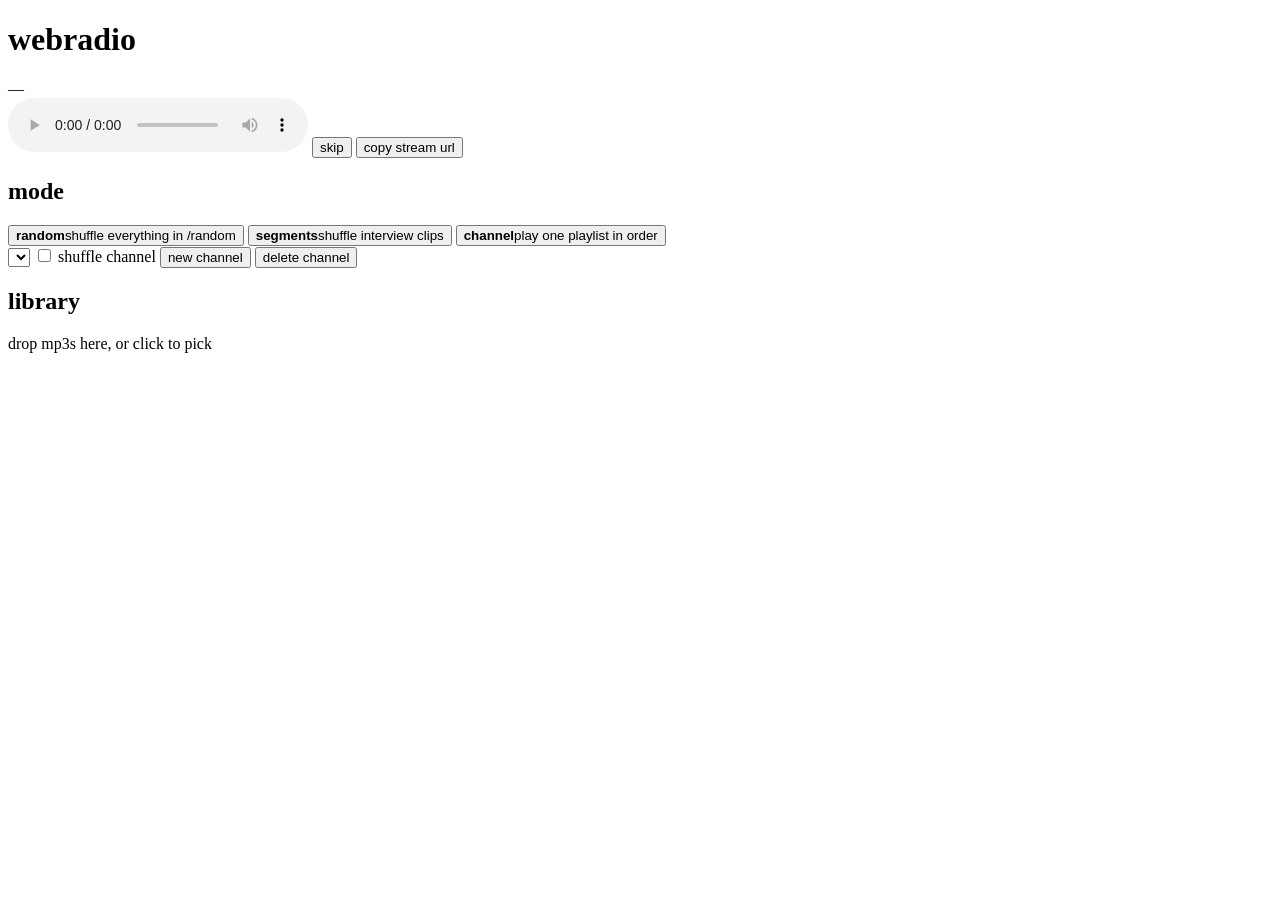
==== api/static/index.html @ 86bc7c0e "feat: pi webradio with icecast stream, liquidsoap playout and upload ui" ====
<!doctype html>
<html lang="en">
<head>
<meta charset="utf-8">
<meta name="viewport" content="width=device-width, initial-scale=1">
<title>webradio</title>
<link rel="stylesheet" href="/style.css">
</head>
<body>
<main>
  <header>
    <h1>webradio</h1>
    <div class="now">
      <span id="dot" class="dot"></span>
      <span id="title">&mdash;</span>
      <span id="listeners" class="muted"></span>
    </div>
    <div class="row">
      <audio id="player" controls preload="none"></audio>
      <button id="skip" class="ghost">skip</button>
      <button id="copy" class="ghost">copy stream url</button>
    </div>
  </header>

  <section>
    <h2>mode</h2>
    <div class="modes">
      <button class="mode" data-mode="random"><strong>random</strong><span>shuffle everything in /random</span></button>
      <button class="mode" data-mode="segments"><strong>segments</strong><span>shuffle interview clips</span></button>
      <button class="mode" data-mode="channel"><strong>channel</strong><span>play one playlist in order</span></button>
    </div>
    <div class="row">
      <select id="channel"></select>
      <label class="check"><input type="checkbox" id="shuffle"> shuffle channel</label>
      <button id="newChannel" class="ghost">new channel</button>
      <button id="delChannel" class="ghost danger">delete channel</button>
    </div>
  </section>

  <section>
    <h2>library</h2>
    <div class="tabs" id="tabs"></div>
    <label id="drop" class="drop">
      <input type="file" id="file" accept="audio/mpeg,.mp3" multiple hidden>
      drop mp3s here, or click to pick
    </label>
    <ul id="tracks" class="tracks"></ul>
  </section>

  <p id="toast" class="toast"></p>
</main>
<script src="/app.js"></script>
</body>
</html>
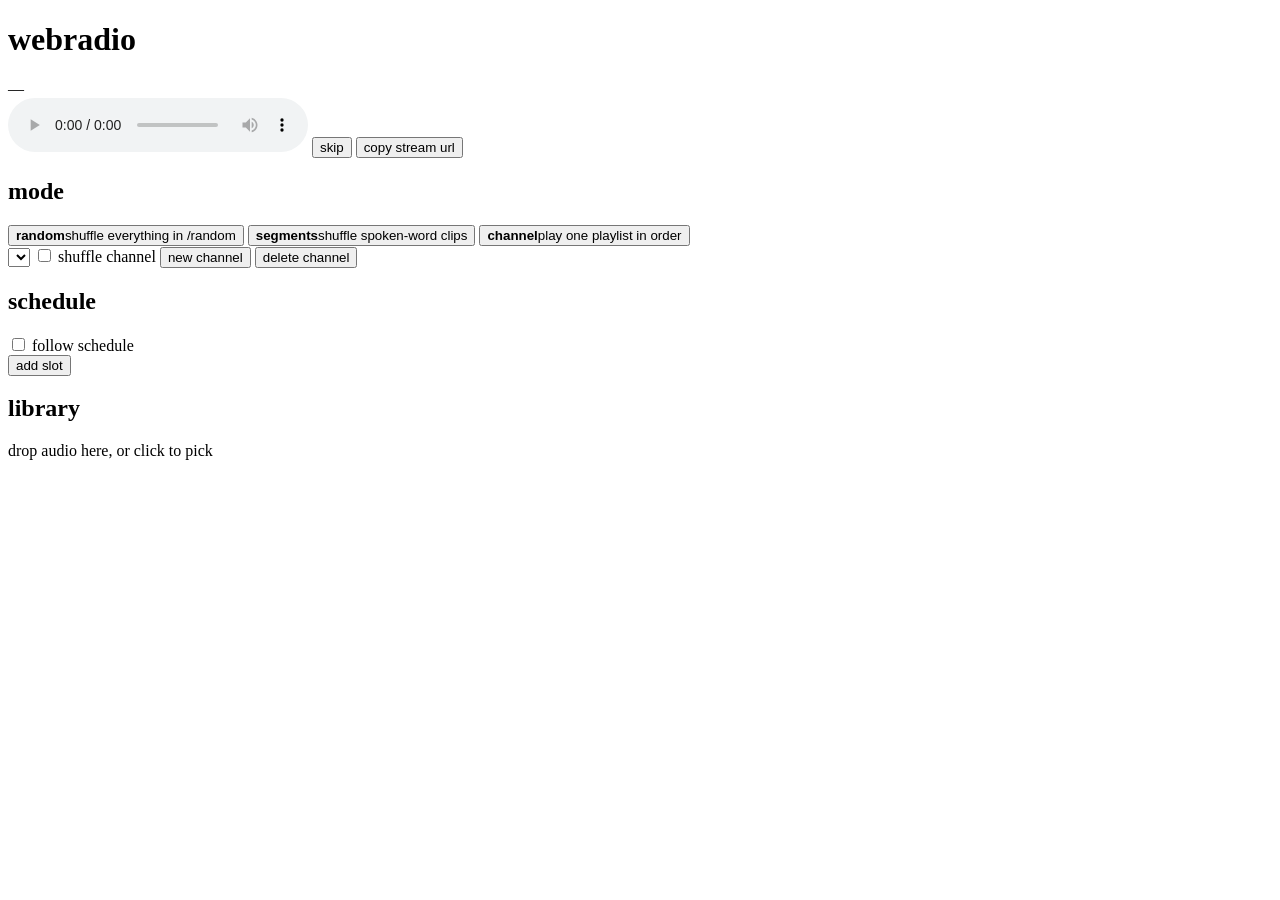
==== commit adc79cf8: "refactor" ====
--- a/api/static/index.html
+++ b/api/static/index.html
@@ -4,12 +4,13 @@
 <meta charset="utf-8">
 <meta name="viewport" content="width=device-width, initial-scale=1">
 <title>webradio</title>
+<link rel="icon" href="/listen/icon-192.png">
 <link rel="stylesheet" href="/style.css">
 </head>
 <body>
 <main>
   <header>
-    <h1>webradio</h1>
+    <h1 id="station">webradio</h1>
     <div class="now">
       <span id="dot" class="dot"></span>
       <span id="title">&mdash;</span>
@@ -26,7 +27,7 @@
     <h2>mode</h2>
     <div class="modes">
       <button class="mode" data-mode="random"><strong>random</strong><span>shuffle everything in /random</span></button>
-      <button class="mode" data-mode="segments"><strong>segments</strong><span>shuffle interview clips</span></button>
+      <button class="mode" data-mode="segments"><strong>segments</strong><span>shuffle spoken-word clips</span></button>
       <button class="mode" data-mode="channel"><strong>channel</strong><span>play one playlist in order</span></button>
     </div>
     <div class="row">
@@ -38,14 +39,26 @@
   </section>
 
   <section>
+    <h2>schedule</h2>
+    <div class="row">
+      <label class="check"><input type="checkbox" id="scheduled"> follow schedule</label>
+      <span id="next" class="muted"></span>
+    </div>
+    <div id="slots" class="slots"></div>
+    <button id="addSlot" class="ghost">add slot</button>
+  </section>
+
+  <section>
     <h2>library</h2>
     <div class="tabs" id="tabs"></div>
     <label id="drop" class="drop">
-      <input type="file" id="file" accept="audio/mpeg,.mp3" multiple hidden>
-      drop mp3s here, or click to pick
+      <input type="file" id="file" accept="audio/*" multiple hidden>
+      <span id="dropText">drop audio here, or click to pick</span>
     </label>
     <ul id="tracks" class="tracks"></ul>
   </section>
+
+  <p class="foot"><a id="public" target="_blank" rel="noopener" hidden></a></p>
 
   <p id="toast" class="toast"></p>
 </main>
